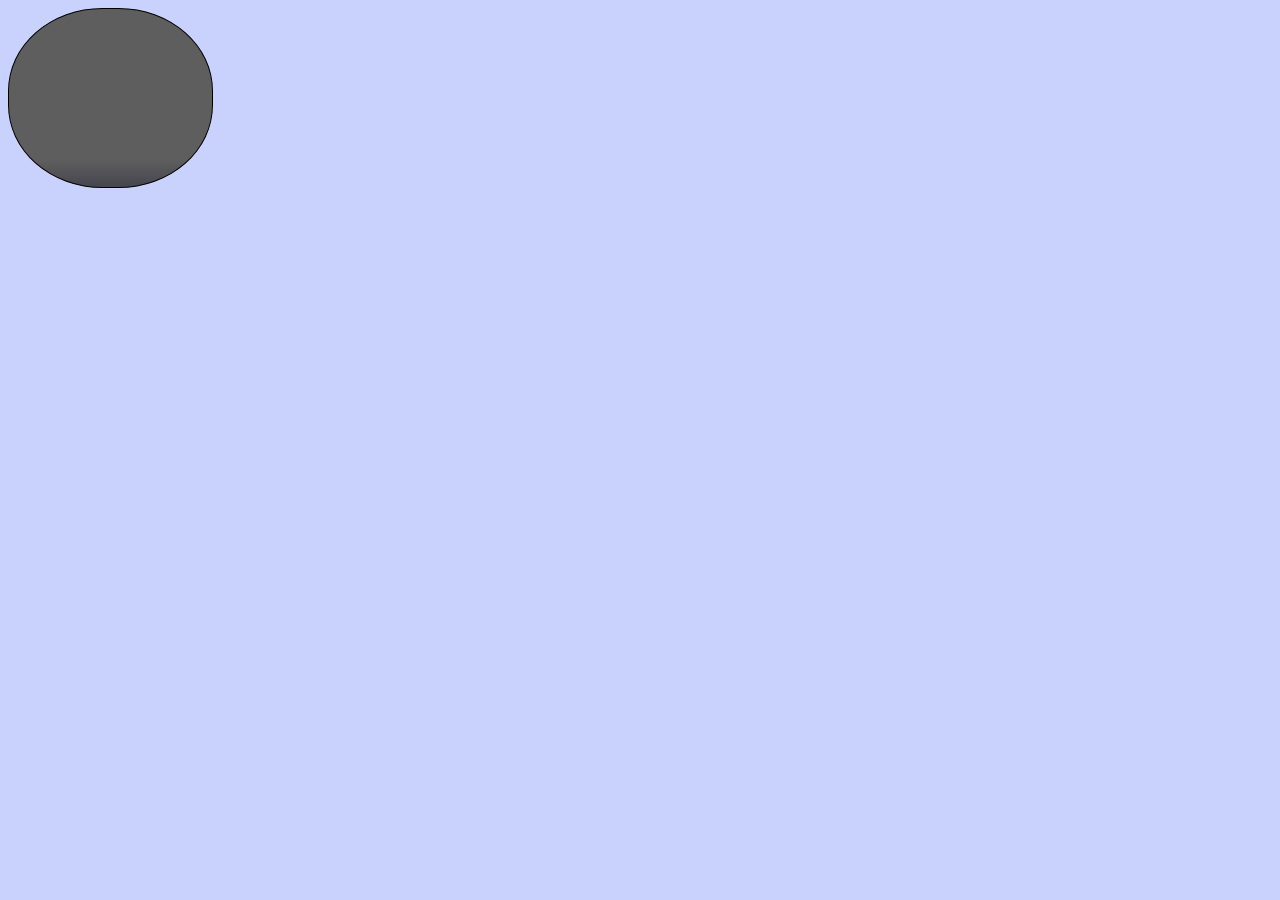
==== Cat-painting/index.html @ 957a0aa5 "started cat-painting project" ====
<!DOCTYPE html>
<html lang="en">

<head>
    <meta charset="UTF-8">
    <title>fCC Cat Painting</title>
    <link rel="stylesheet" href="./styles.css">
</head>

<body>
    <main>
        <div class="cat-head"></div>
    </main>
</body>

</html>
---- Cat-painting/styles.css ----
* {
    box-sizing: border-box;
}

body {
    background-color: #c9d2fc;
}

.cat-head {
    background: linear-gradient(#5e5e5e 85%, #45454f 100%);
    width: 205px;
    height: 180px;
    border: 1px solid #000;
    border-radius: 46%;
}
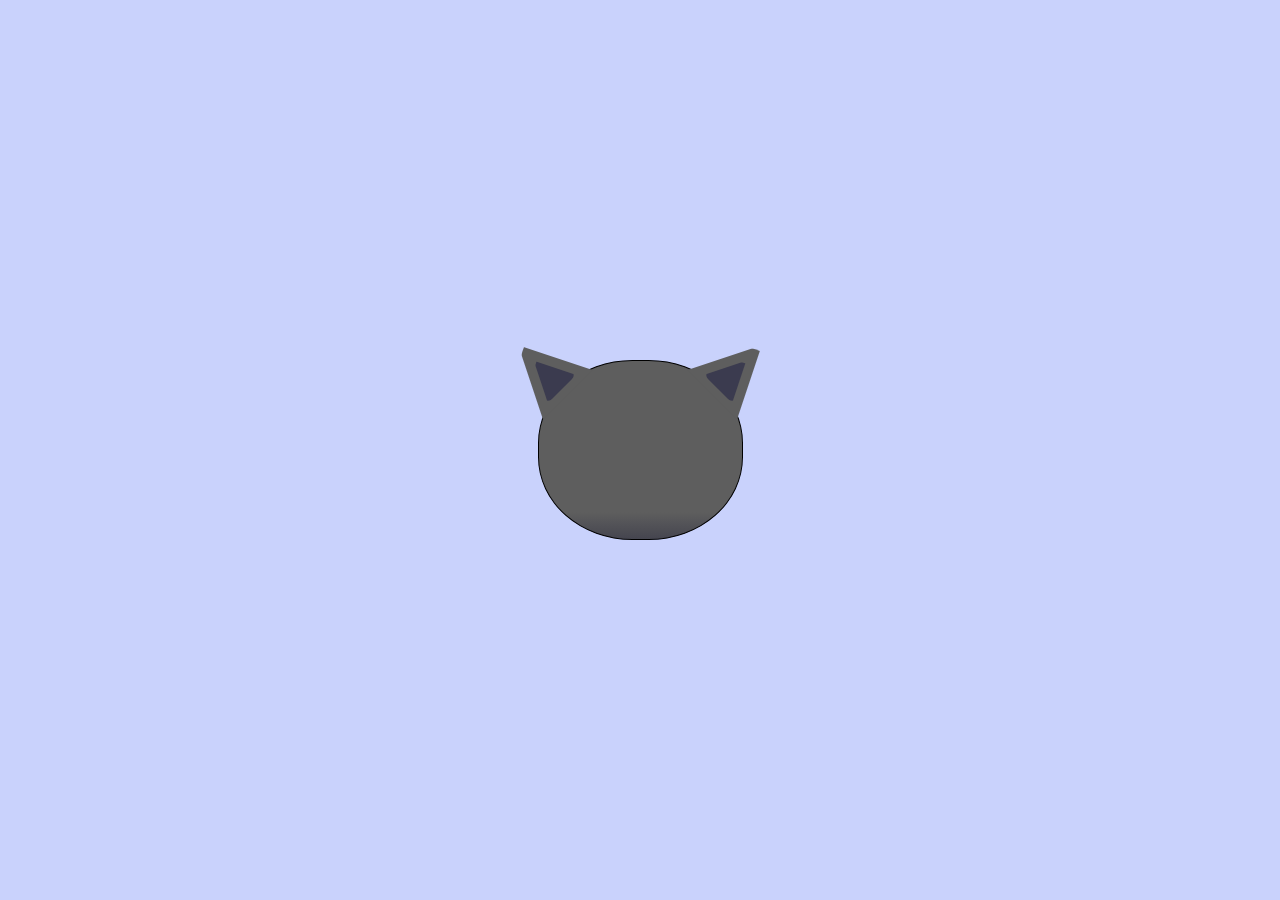
==== commit 232ec55f: "Eddited some more the cat painting project" ====
--- a/Cat-painting/index.html
+++ b/Cat-painting/index.html
@@ -9,7 +9,18 @@
 
 <body>
     <main>
-        <div class="cat-head"></div>
+        <div class="cat-head">
+            <div class="cat-ears">
+                <div class="cat-left-ear">
+                    <div class="cat-left-inner-ear"></div>
+                </div>
+                <div class="cat-right-ear">
+                    <div class="cat-right-inner-ear"></div>
+                </div>
+            </div>
+
+
+        </div>
     </main>
 </body>
 
--- a/Cat-painting/styles.css
+++ b/Cat-painting/styles.css
@@ -7,9 +7,67 @@
 }
 
 .cat-head {
+    position: absolute;
+    right: 0;
+    left: 0;
+    top: 0;
+    bottom: 0;
+    margin: auto;
     background: linear-gradient(#5e5e5e 85%, #45454f 100%);
     width: 205px;
     height: 180px;
     border: 1px solid #000;
     border-radius: 46%;
+}
+
+.cat-left-ear {
+    position: absolute;
+    top: -26px;
+    left: -31px;
+    z-index: 1;
+    border-top-left-radius: 90px;
+    border-top-right-radius: 10px;
+    transform: rotate(-45deg);
+    border-left: 35px solid transparent;
+    border-right: 35px solid transparent;
+    border-bottom: 70px solid #5e5e5e;
+}
+
+.cat-right-ear {
+    position: absolute;
+    top: -26px;
+    left: 163px;
+    z-index: 1;
+    transform: rotate(45deg);
+    border-top-left-radius: 90px;
+    border-top-right-radius: 10px;
+    border-left: 35px solid transparent;
+    border-right: 35px solid transparent;
+    border-bottom: 70px solid #5e5e5e;
+}
+
+.cat-left-inner-ear {
+    position: absolute;
+    top: 22px;
+    left: -20px;
+    border-top-left-radius: 90px;
+    border-top-right-radius: 10px;
+    border-bottom-right-radius: 40%;
+    border-bottom-left-radius: 40%;
+    border-left: 20px solid transparent;
+    border-right: 20px solid transparent;
+    border-bottom: 40px solid #3b3b4f;
+}
+
+.cat-right-inner-ear {
+    position: absolute;
+    top: 22px;
+    left: -20px;
+    border-top-left-radius: 90px;
+    border-top-right-radius: 10px;
+    border-bottom-right-radius: 40%;
+    border-bottom-left-radius: 40%;
+    border-left: 20px solid transparent;
+    border-right: 20px solid transparent;
+    border-bottom: 40px solid #3b3b4f;
 }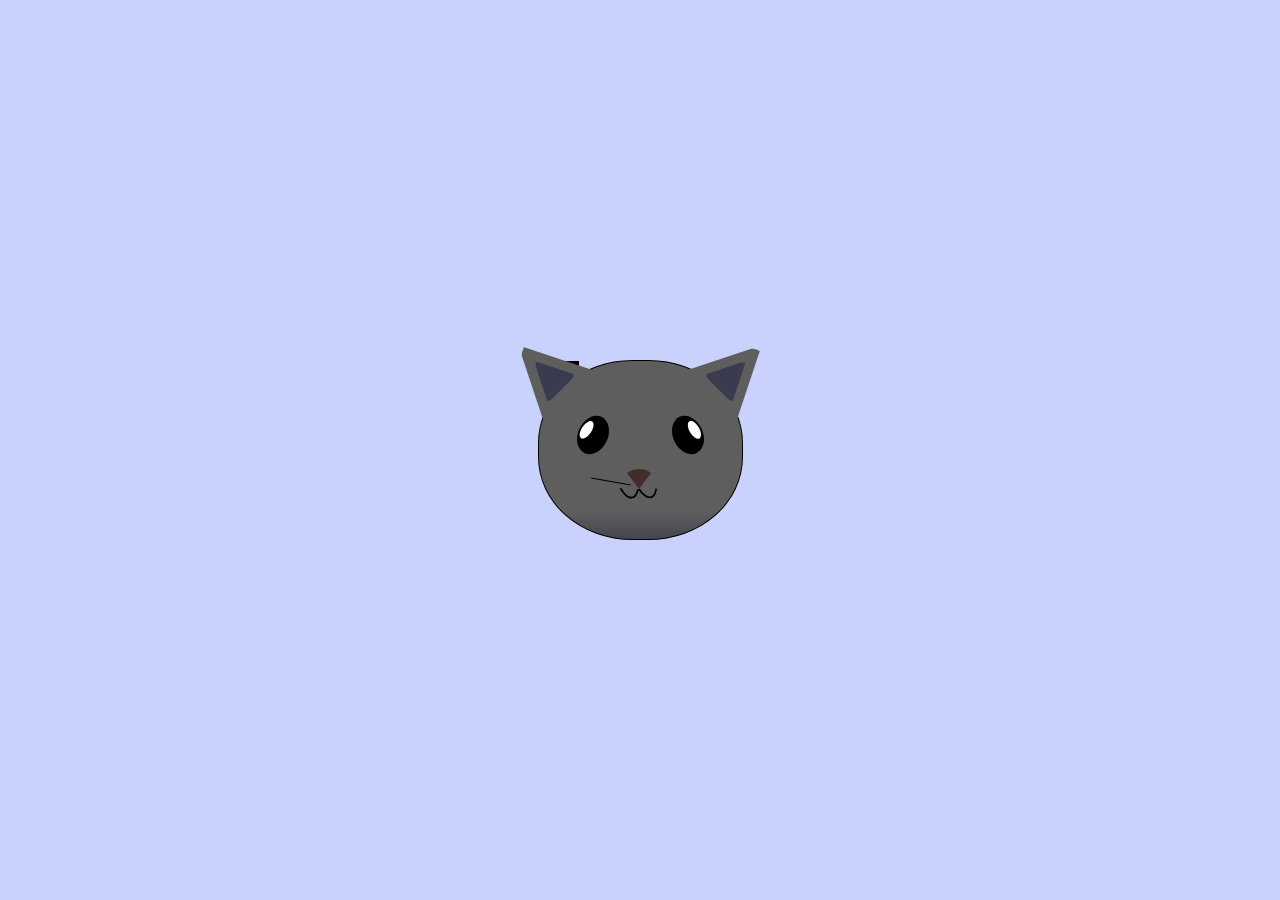
==== commit 620fd81f: "Eddited some more the cat painting project" ====
--- a/Cat-painting/index.html
+++ b/Cat-painting/index.html
@@ -19,6 +19,34 @@
                 </div>
             </div>
 
+            <div class="cat-eyes">
+                <div class="cat-left-eye">
+                    <div class="cat-left-inner-eye"></div>
+                </div>
+                <div class="cat-right-eye">
+                    <div class="cat-right-inner-eye"></div>
+                </div>
+            </div>
+
+            <div class="cat-nose"></div>
+
+            <div class="cat-mouth">
+                <div class="cat-mouth-line-left"></div>
+                <div class="cat-mouth-line-right"></div>
+            </div>
+
+            <div class="cat-whiskers">
+                <div class="cat-whiskers-left">
+                    <div class="cat-whisker-left-top"></div>
+                    <div class="cat-whisker-left-middle"></div>
+                    <div class="cat-whisker-left-bottom"></div>
+                </div>
+                <div class="cat-whiskers-right">
+                    <div class="cat-whisker-right-top"></div>
+                    <div class="cat-whisker-right-middle"></div>
+                    <div class="cat-whisker-right-bottom"></div>
+                </div>
+            </div>
 
         </div>
     </main>
--- a/Cat-painting/styles.css
+++ b/Cat-painting/styles.css
@@ -70,4 +70,102 @@
     border-left: 20px solid transparent;
     border-right: 20px solid transparent;
     border-bottom: 40px solid #3b3b4f;
+}
+
+.cat-left-eye {
+    position: absolute;
+    top: 54px;
+    left: 39px;
+    border-radius: 60%;
+    transform: rotate(25deg);
+    width: 30px;
+    height: 40px;
+    background-color: #000;
+}
+
+.cat-right-eye {
+    position: absolute;
+    top: 54px;
+    left: 134px;
+    border-radius: 60%;
+    transform: rotate(-25deg);
+    width: 30px;
+    height: 40px;
+    background-color: #000;
+}
+
+.cat-left-inner-eye {
+    position: absolute;
+    top: 8px;
+    left: 2px;
+    width: 10px;
+    height: 20px;
+    transform: rotate(10deg);
+    background-color: #fff;
+    border-radius: 60%;
+}
+
+.cat-right-inner-eye {
+    position: absolute;
+    top: 8px;
+    left: 18px;
+    transform: rotate(-5deg);
+    width: 10px;
+    height: 20px;
+    background-color: #fff;
+    border-radius: 60%;
+}
+
+.cat-nose {
+    position: absolute;
+    top: 108px;
+    left: 85px;
+    border-top-left-radius: 50%;
+    border-bottom-right-radius: 50%;
+    border-bottom-left-radius: 50%;
+    transform: rotate(180deg);
+    border-left: 15px solid transparent;
+    border-right: 15px solid transparent;
+    border-bottom: 20px solid #442c2c;
+}
+
+.cat-mouth div {
+    width: 30px;
+    height: 50px;
+    border: 2px solid #000;
+    border-radius: 190%/190px 150px 0 0;
+    border-color: black transparent transparent transparent;
+}
+
+.cat-mouth-line-left {
+    position: absolute;
+    top: 88px;
+    left: 74px;
+    transform: rotate(170deg);
+}
+
+.cat-mouth-line-right {
+    position: absolute;
+    top: 88px;
+    left: 91px;
+    transform: rotate(165deg);
+}
+
+.cat-whiskers-left div {
+    width: 40px;
+    height: 1px;
+    background-color: #000;
+}
+
+.cat-whiskers-right div {
+    width: 40px;
+    height: 1px;
+    background-color: #000;
+}
+
+.cat-whisker-left-top {
+    position: absolute;
+    top: 120px;
+    left: 52px;
+    transform: rotate(10deg);
 }